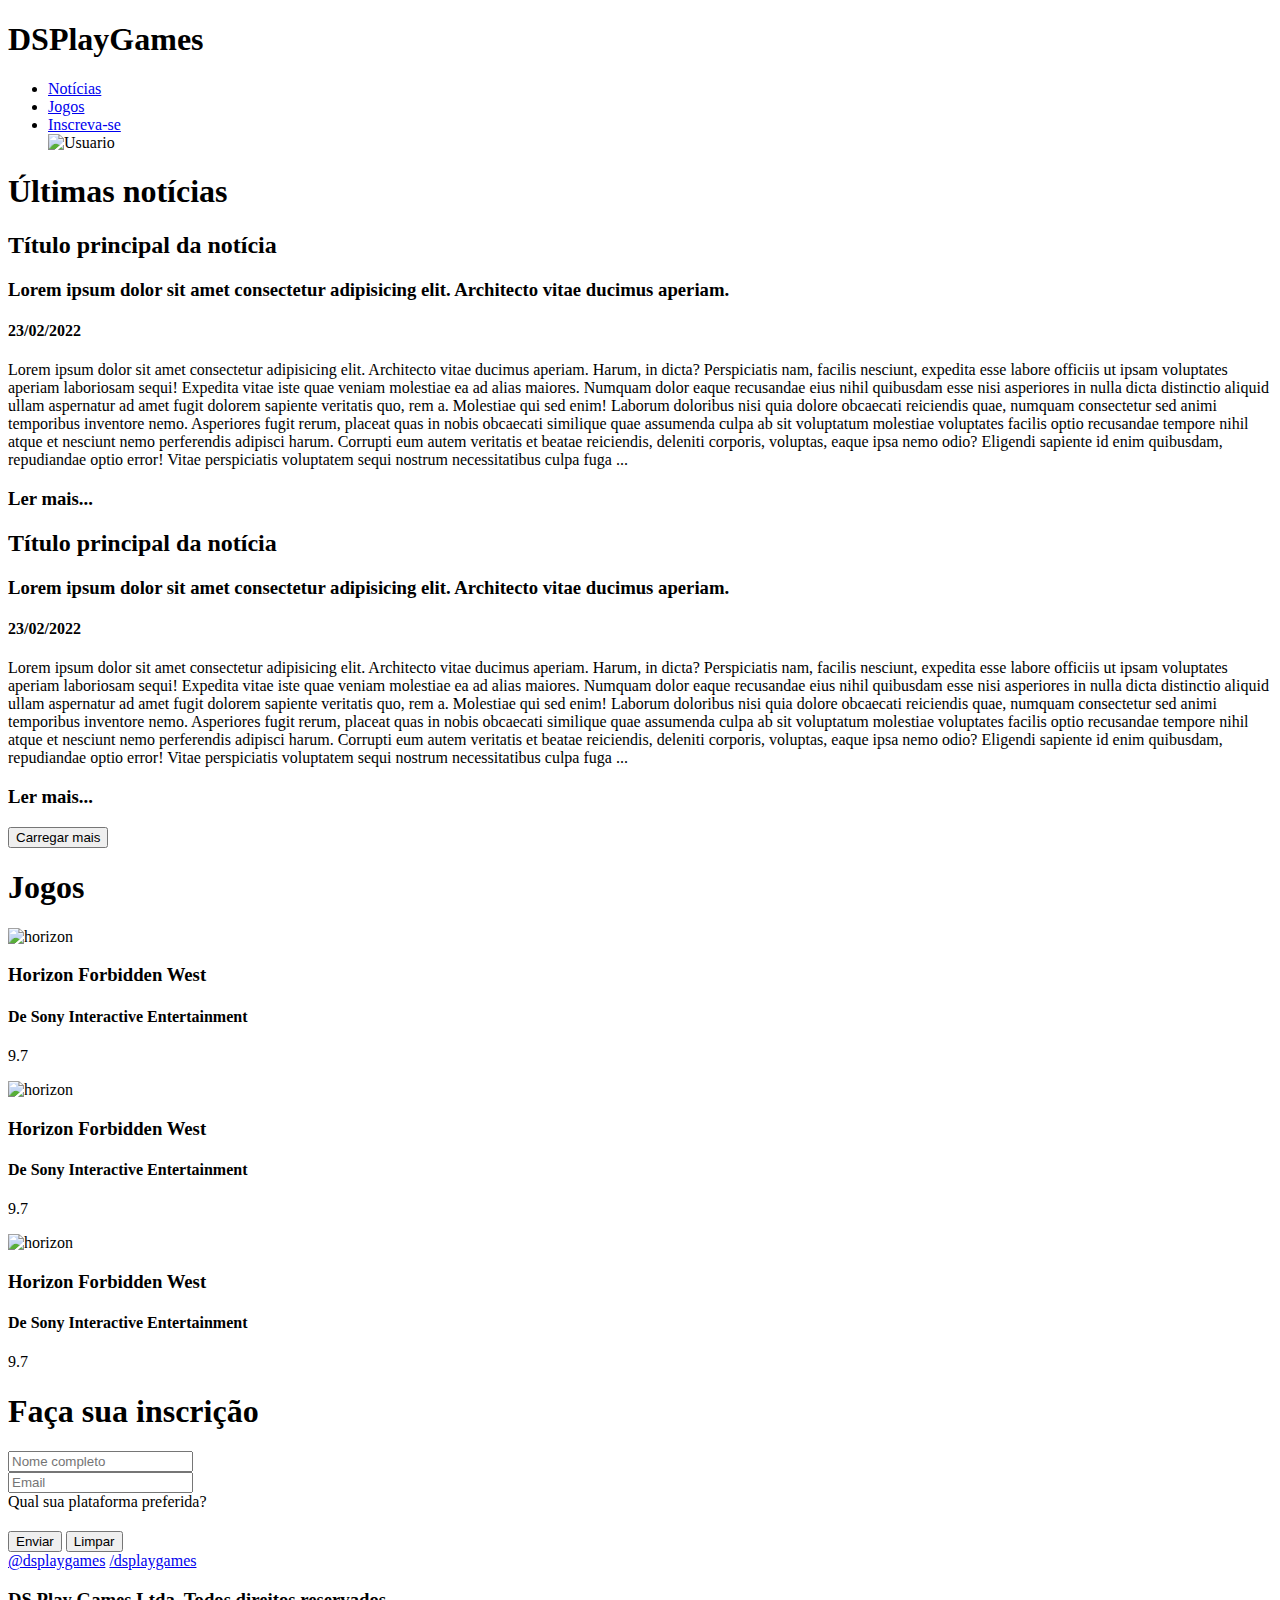
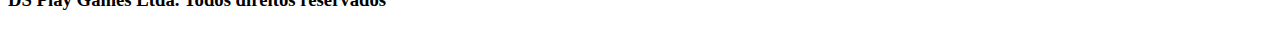
==== meuprojeto/index.html @ 6450f2ca "primeiro desafio html" ====
<!DOCTYPE html>
<html lang="en">
  <head>
    <meta charset="UTF-8" />
    <meta http-equiv="X-UA-Compatible" content="IE=edge" />
    <meta name="viewport" content="width=device-width, initial-scale=1.0" />
    <title>DSPlayGames</title>
  </head>

  <body>
    <header>
      <nav>
        <h1>DSPlayGames</h1>
        <ul>
          <li><a href="#news">Notícias</a></li>
          <li><a href="#game">Jogos</a></li>
          <li><a href="#sign-up">Inscreva-se</a></li>
          <div>
            <img src="/img/user.png" alt="Usuario" />
          </div>
        </ul>
      </nav>
    </header>
    <main>
      <section id="news">
        <h1>Últimas notícias</h1>
        <div>
          <h2>Título principal da notícia</h2>
          <h3>
            Lorem ipsum dolor sit amet consectetur adipisicing elit. Architecto
            vitae ducimus aperiam.
          </h3>
          <h4>23/02/2022</h4>
          <p>
            Lorem ipsum dolor sit amet consectetur adipisicing elit. Architecto
            vitae ducimus aperiam. Harum, in dicta? Perspiciatis nam, facilis
            nesciunt, expedita esse labore officiis ut ipsam voluptates aperiam
            laboriosam sequi! Expedita vitae iste quae veniam molestiae ea ad
            alias maiores. Numquam dolor eaque recusandae eius nihil quibusdam
            esse nisi asperiores in nulla dicta distinctio aliquid ullam
            aspernatur ad amet fugit dolorem sapiente veritatis quo, rem a.
            Molestiae qui sed enim! Laborum doloribus nisi quia dolore obcaecati
            reiciendis quae, numquam consectetur sed animi temporibus inventore
            nemo. Asperiores fugit rerum, placeat quas in nobis obcaecati
            similique quae assumenda culpa ab sit voluptatum molestiae
            voluptates facilis optio recusandae tempore nihil atque et nesciunt
            nemo perferendis adipisci harum. Corrupti eum autem veritatis et
            beatae reiciendis, deleniti corporis, voluptas, eaque ipsa nemo
            odio? Eligendi sapiente id enim quibusdam, repudiandae optio error!
            Vitae perspiciatis voluptatem sequi nostrum necessitatibus culpa
            fuga ...
          </p>
          <h3>Ler mais...</h3>
        </div>
        <div>
          <h2>Título principal da notícia</h2>
          <h3>
            Lorem ipsum dolor sit amet consectetur adipisicing elit. Architecto
            vitae ducimus aperiam.
          </h3>
          <h4>23/02/2022</h4>
          <p>
            Lorem ipsum dolor sit amet consectetur adipisicing elit. Architecto
            vitae ducimus aperiam. Harum, in dicta? Perspiciatis nam, facilis
            nesciunt, expedita esse labore officiis ut ipsam voluptates aperiam
            laboriosam sequi! Expedita vitae iste quae veniam molestiae ea ad
            alias maiores. Numquam dolor eaque recusandae eius nihil quibusdam
            esse nisi asperiores in nulla dicta distinctio aliquid ullam
            aspernatur ad amet fugit dolorem sapiente veritatis quo, rem a.
            Molestiae qui sed enim! Laborum doloribus nisi quia dolore obcaecati
            reiciendis quae, numquam consectetur sed animi temporibus inventore
            nemo. Asperiores fugit rerum, placeat quas in nobis obcaecati
            similique quae assumenda culpa ab sit voluptatum molestiae
            voluptates facilis optio recusandae tempore nihil atque et nesciunt
            nemo perferendis adipisci harum. Corrupti eum autem veritatis et
            beatae reiciendis, deleniti corporis, voluptas, eaque ipsa nemo
            odio? Eligendi sapiente id enim quibusdam, repudiandae optio error!
            Vitae perspiciatis voluptatem sequi nostrum necessitatibus culpa
            fuga ...
          </p>
          <h3>Ler mais...</h3>
        </div>
        <button onclick="">Carregar mais</button>
      </section>

      <section id="game">
        <h1>Jogos</h1>
        <div>
          <img src="/img/game.png" alt="horizon" />
          <div>
            <h3>Horizon Forbidden West</h3>
            <h4>De Sony Interactive Entertainment</h4>
            <p>9.7</p>
          </div>
        </div>
        <div>
          <img src="/img/game.png" alt="horizon" />
          <div>
            <h3>Horizon Forbidden West</h3>
            <h4>De Sony Interactive Entertainment</h4>
            <p>9.7</p>
          </div>
        </div>
        <div>
          <img src="/img/game.png" alt="horizon" />
          <div>
            <h3>Horizon Forbidden West</h3>
            <h4>De Sony Interactive Entertainment</h4>
            <p>9.7</p>
          </div>
        </div>
      </section>

      <section id="sign-up">
        <h1>Faça sua inscrição</h1>
        <div>
          <form action="">
            <div><input type="text" placeholder="Nome completo" /></div>
            <div><input type="text" placeholder="Email" /></div>
            
            <div>
              <label for="ctrl-option">Qual sua plataforma preferida?</label> 
              <option value="radio" name="level"></option>
            </div>

            <span><input type="submit" value="Enviar" /></span>
            <span><input type="reset" value="Limpar" /></span>
          </form>
        </div>
      </section>
    </main>
    <footer>
      <div>
        <div>
          <a href="mailto:@dsplaygames">@dsplaygames</a>
          <a href="/dsplaygames">/dsplaygames</a>
          <h3>DS Play Games Ltda. Todos direitos reservados</h3>
        </div>

        <a href="Política de privacidade"></a>
        <a href="Termos de uso"></a>
      </div>
    </footer>
  </body>
</html>
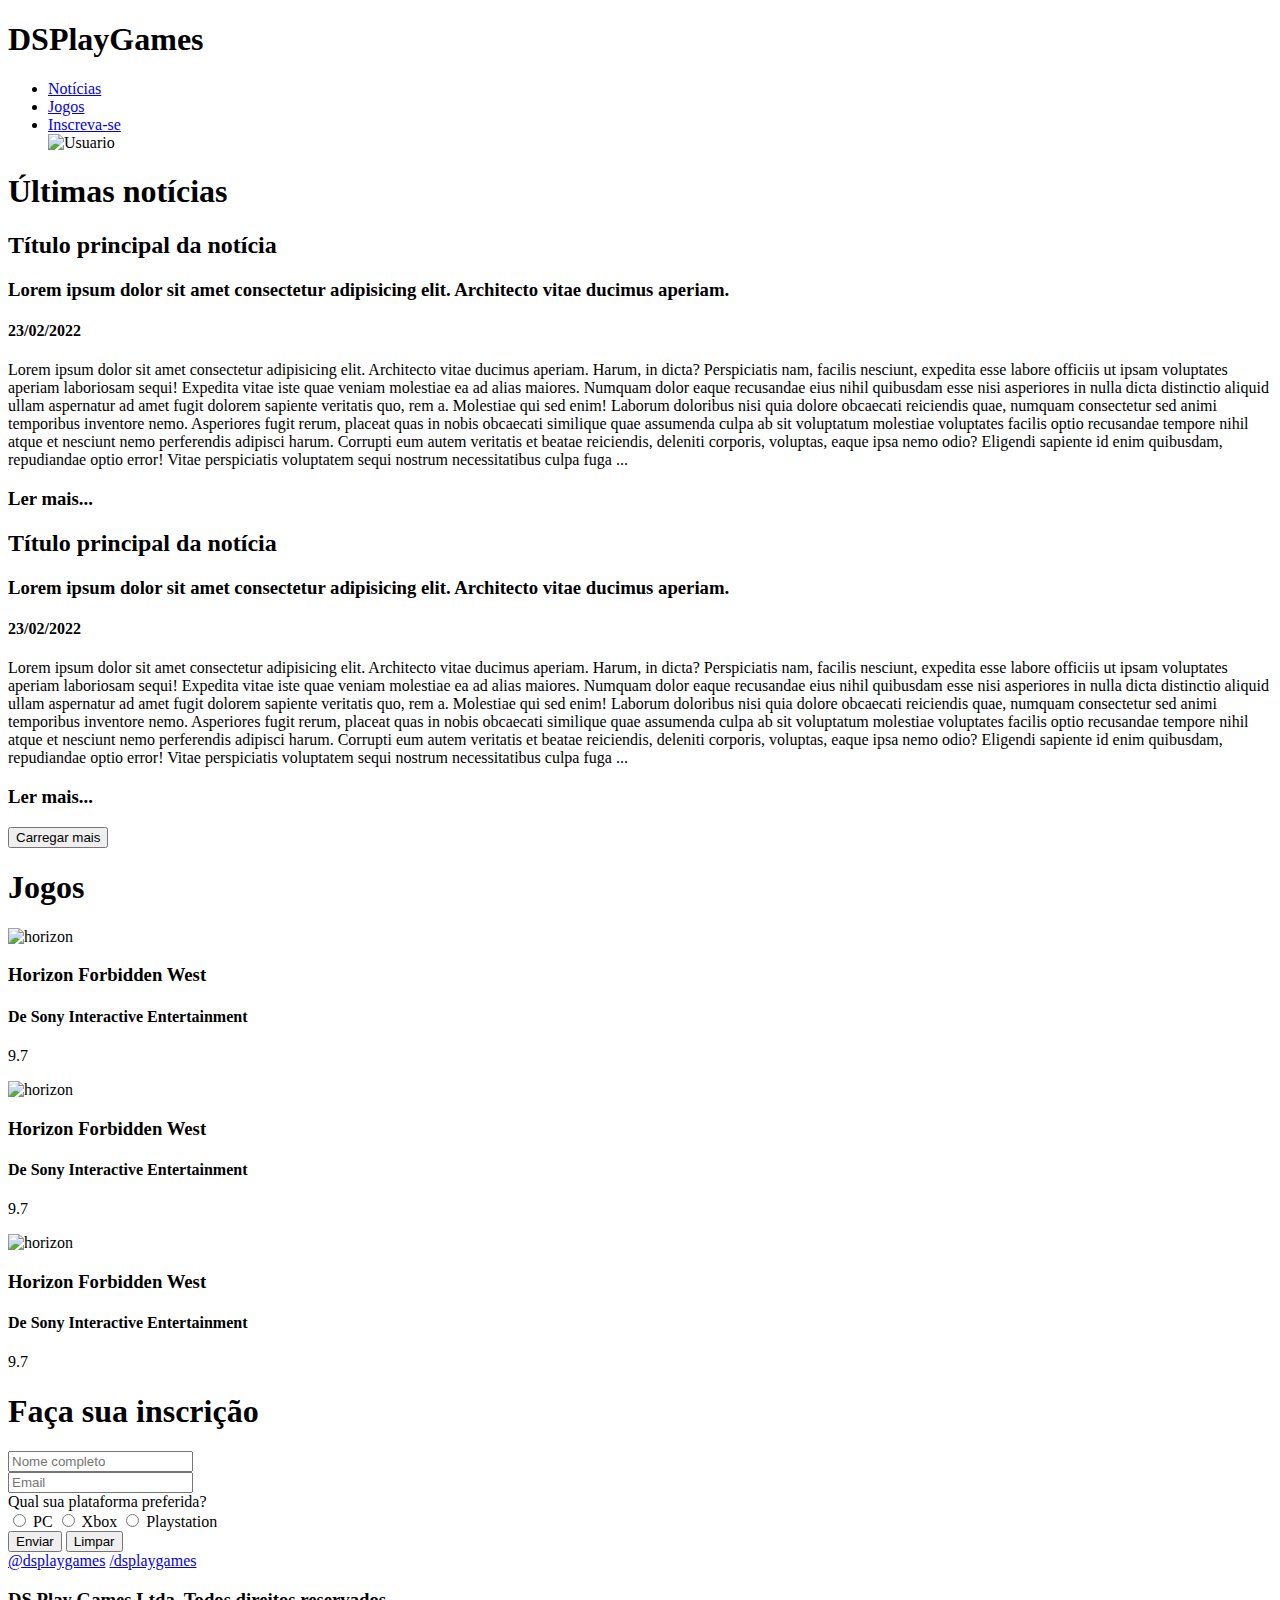
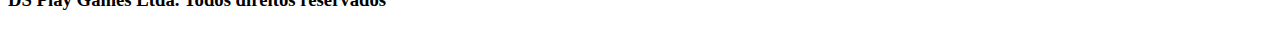
==== commit 65be4f52: "-" ====
--- a/meuprojeto/index.html
+++ b/meuprojeto/index.html
@@ -114,13 +114,26 @@
       <section id="sign-up">
         <h1>Faça sua inscrição</h1>
         <div>
-          <form action="">
+          <form>
             <div><input type="text" placeholder="Nome completo" /></div>
             <div><input type="text" placeholder="Email" /></div>
             
             <div>
               <label for="ctrl-option">Qual sua plataforma preferida?</label> 
-              <option value="radio" name="level"></option>
+              <div>
+                  <input type="radio" name="level" id="ctrl-option-1">
+                  <label for="ctrl-option-1">PC</label>
+
+                  <input type="radio" name="level" id="ctrl-option-2">
+                  <label for="ctrl-option-1">Xbox</label>
+
+                  <input type="radio" name="level" id="ctrl-option-3">
+                  <label for="ctrl-option-1">Playstation</label>
+                  
+
+
+              </div>
+              
             </div>
 
             <span><input type="submit" value="Enviar" /></span>
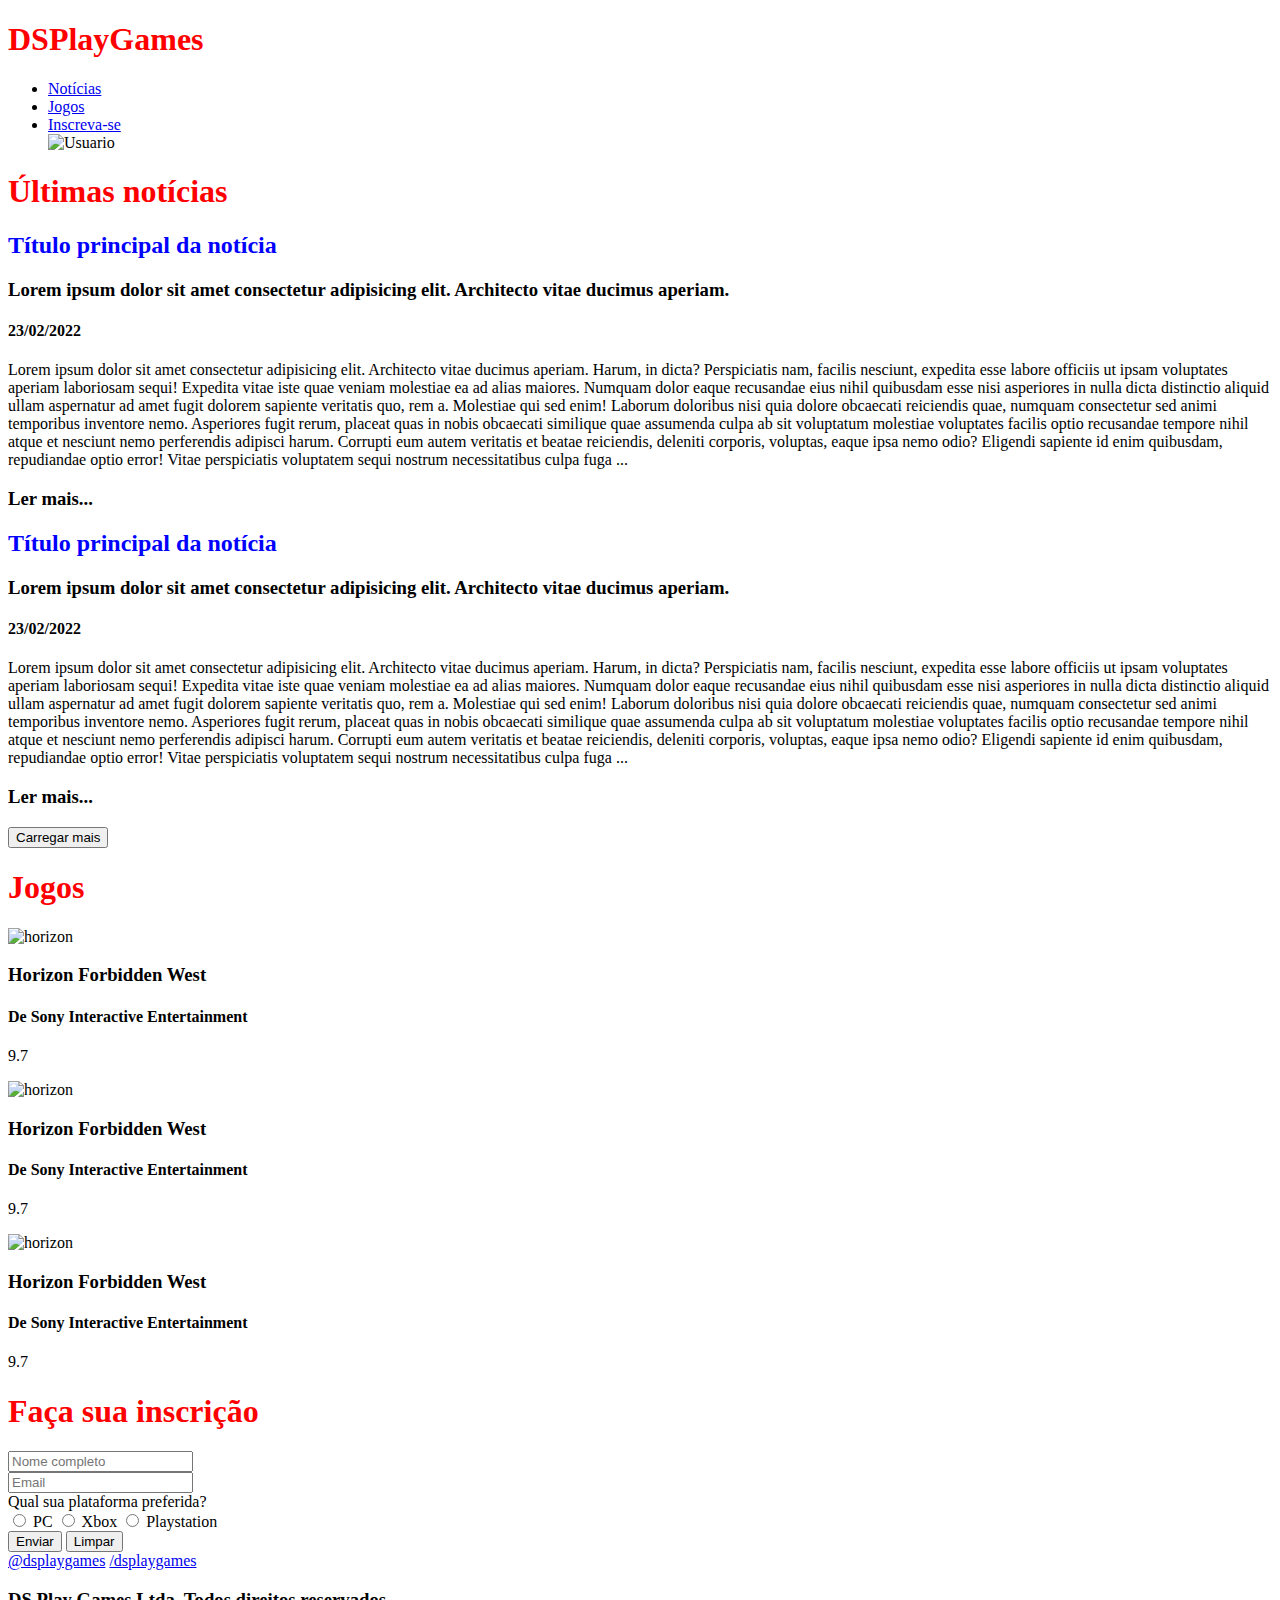
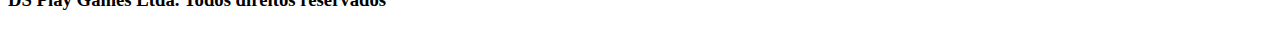
==== commit c7aa35d2: "-" ====
--- a/meuprojeto/index.html
+++ b/meuprojeto/index.html
@@ -1,158 +1,161 @@
 <!DOCTYPE html>
 <html lang="en">
-  <head>
+
+<head>
     <meta charset="UTF-8" />
     <meta http-equiv="X-UA-Compatible" content="IE=edge" />
     <meta name="viewport" content="width=device-width, initial-scale=1.0" />
     <title>DSPlayGames</title>
-  </head>
+    <link rel="stylesheet" href="./css/styles.css">
+</head>
 
-  <body>
+<body>
     <header>
-      <nav>
-        <h1>DSPlayGames</h1>
-        <ul>
-          <li><a href="#news">Notícias</a></li>
-          <li><a href="#game">Jogos</a></li>
-          <li><a href="#sign-up">Inscreva-se</a></li>
-          <div>
-            <img src="/img/user.png" alt="Usuario" />
-          </div>
-        </ul>
-      </nav>
+        <nav>
+            <h1>DSPlayGames</h1>
+            <ul>
+                <li><a href="#news">Notícias</a></li>
+                <li><a href="#game">Jogos</a></li>
+                <li><a href="#sign-up">Inscreva-se</a></li>
+                <div>
+                    <img src="/img/user.png" alt="Usuario" />
+                </div>
+            </ul>
+        </nav>
     </header>
     <main>
-      <section id="news">
-        <h1>Últimas notícias</h1>
-        <div>
-          <h2>Título principal da notícia</h2>
-          <h3>
-            Lorem ipsum dolor sit amet consectetur adipisicing elit. Architecto
-            vitae ducimus aperiam.
-          </h3>
-          <h4>23/02/2022</h4>
-          <p>
-            Lorem ipsum dolor sit amet consectetur adipisicing elit. Architecto
-            vitae ducimus aperiam. Harum, in dicta? Perspiciatis nam, facilis
-            nesciunt, expedita esse labore officiis ut ipsam voluptates aperiam
-            laboriosam sequi! Expedita vitae iste quae veniam molestiae ea ad
-            alias maiores. Numquam dolor eaque recusandae eius nihil quibusdam
-            esse nisi asperiores in nulla dicta distinctio aliquid ullam
-            aspernatur ad amet fugit dolorem sapiente veritatis quo, rem a.
-            Molestiae qui sed enim! Laborum doloribus nisi quia dolore obcaecati
-            reiciendis quae, numquam consectetur sed animi temporibus inventore
-            nemo. Asperiores fugit rerum, placeat quas in nobis obcaecati
-            similique quae assumenda culpa ab sit voluptatum molestiae
-            voluptates facilis optio recusandae tempore nihil atque et nesciunt
-            nemo perferendis adipisci harum. Corrupti eum autem veritatis et
-            beatae reiciendis, deleniti corporis, voluptas, eaque ipsa nemo
-            odio? Eligendi sapiente id enim quibusdam, repudiandae optio error!
-            Vitae perspiciatis voluptatem sequi nostrum necessitatibus culpa
-            fuga ...
-          </p>
-          <h3>Ler mais...</h3>
-        </div>
-        <div>
-          <h2>Título principal da notícia</h2>
-          <h3>
-            Lorem ipsum dolor sit amet consectetur adipisicing elit. Architecto
-            vitae ducimus aperiam.
-          </h3>
-          <h4>23/02/2022</h4>
-          <p>
-            Lorem ipsum dolor sit amet consectetur adipisicing elit. Architecto
-            vitae ducimus aperiam. Harum, in dicta? Perspiciatis nam, facilis
-            nesciunt, expedita esse labore officiis ut ipsam voluptates aperiam
-            laboriosam sequi! Expedita vitae iste quae veniam molestiae ea ad
-            alias maiores. Numquam dolor eaque recusandae eius nihil quibusdam
-            esse nisi asperiores in nulla dicta distinctio aliquid ullam
-            aspernatur ad amet fugit dolorem sapiente veritatis quo, rem a.
-            Molestiae qui sed enim! Laborum doloribus nisi quia dolore obcaecati
-            reiciendis quae, numquam consectetur sed animi temporibus inventore
-            nemo. Asperiores fugit rerum, placeat quas in nobis obcaecati
-            similique quae assumenda culpa ab sit voluptatum molestiae
-            voluptates facilis optio recusandae tempore nihil atque et nesciunt
-            nemo perferendis adipisci harum. Corrupti eum autem veritatis et
-            beatae reiciendis, deleniti corporis, voluptas, eaque ipsa nemo
-            odio? Eligendi sapiente id enim quibusdam, repudiandae optio error!
-            Vitae perspiciatis voluptatem sequi nostrum necessitatibus culpa
-            fuga ...
-          </p>
-          <h3>Ler mais...</h3>
-        </div>
-        <button onclick="">Carregar mais</button>
-      </section>
+        <section id="news">
+            <h1>Últimas notícias</h1>
+            <div>
+                <h2>Título principal da notícia</h2>
+                <h3>
+                    Lorem ipsum dolor sit amet consectetur adipisicing elit. Architecto
+                    vitae ducimus aperiam.
+                </h3>
+                <h4>23/02/2022</h4>
+                <p>
+                    Lorem ipsum dolor sit amet consectetur adipisicing elit. Architecto
+                    vitae ducimus aperiam. Harum, in dicta? Perspiciatis nam, facilis
+                    nesciunt, expedita esse labore officiis ut ipsam voluptates aperiam
+                    laboriosam sequi! Expedita vitae iste quae veniam molestiae ea ad
+                    alias maiores. Numquam dolor eaque recusandae eius nihil quibusdam
+                    esse nisi asperiores in nulla dicta distinctio aliquid ullam
+                    aspernatur ad amet fugit dolorem sapiente veritatis quo, rem a.
+                    Molestiae qui sed enim! Laborum doloribus nisi quia dolore obcaecati
+                    reiciendis quae, numquam consectetur sed animi temporibus inventore
+                    nemo. Asperiores fugit rerum, placeat quas in nobis obcaecati
+                    similique quae assumenda culpa ab sit voluptatum molestiae
+                    voluptates facilis optio recusandae tempore nihil atque et nesciunt
+                    nemo perferendis adipisci harum. Corrupti eum autem veritatis et
+                    beatae reiciendis, deleniti corporis, voluptas, eaque ipsa nemo
+                    odio? Eligendi sapiente id enim quibusdam, repudiandae optio error!
+                    Vitae perspiciatis voluptatem sequi nostrum necessitatibus culpa
+                    fuga ...
+                </p>
+                <h3>Ler mais...</h3>
+            </div>
+            <div>
+                <h2>Título principal da notícia</h2>
+                <h3>
+                    Lorem ipsum dolor sit amet consectetur adipisicing elit. Architecto
+                    vitae ducimus aperiam.
+                </h3>
+                <h4>23/02/2022</h4>
+                <p>
+                    Lorem ipsum dolor sit amet consectetur adipisicing elit. Architecto
+                    vitae ducimus aperiam. Harum, in dicta? Perspiciatis nam, facilis
+                    nesciunt, expedita esse labore officiis ut ipsam voluptates aperiam
+                    laboriosam sequi! Expedita vitae iste quae veniam molestiae ea ad
+                    alias maiores. Numquam dolor eaque recusandae eius nihil quibusdam
+                    esse nisi asperiores in nulla dicta distinctio aliquid ullam
+                    aspernatur ad amet fugit dolorem sapiente veritatis quo, rem a.
+                    Molestiae qui sed enim! Laborum doloribus nisi quia dolore obcaecati
+                    reiciendis quae, numquam consectetur sed animi temporibus inventore
+                    nemo. Asperiores fugit rerum, placeat quas in nobis obcaecati
+                    similique quae assumenda culpa ab sit voluptatum molestiae
+                    voluptates facilis optio recusandae tempore nihil atque et nesciunt
+                    nemo perferendis adipisci harum. Corrupti eum autem veritatis et
+                    beatae reiciendis, deleniti corporis, voluptas, eaque ipsa nemo
+                    odio? Eligendi sapiente id enim quibusdam, repudiandae optio error!
+                    Vitae perspiciatis voluptatem sequi nostrum necessitatibus culpa
+                    fuga ...
+                </p>
+                <h3>Ler mais...</h3>
+            </div>
+            <button onclick="">Carregar mais</button>
+        </section>
 
-      <section id="game">
-        <h1>Jogos</h1>
-        <div>
-          <img src="/img/game.png" alt="horizon" />
-          <div>
-            <h3>Horizon Forbidden West</h3>
-            <h4>De Sony Interactive Entertainment</h4>
-            <p>9.7</p>
-          </div>
-        </div>
-        <div>
-          <img src="/img/game.png" alt="horizon" />
-          <div>
-            <h3>Horizon Forbidden West</h3>
-            <h4>De Sony Interactive Entertainment</h4>
-            <p>9.7</p>
-          </div>
-        </div>
-        <div>
-          <img src="/img/game.png" alt="horizon" />
-          <div>
-            <h3>Horizon Forbidden West</h3>
-            <h4>De Sony Interactive Entertainment</h4>
-            <p>9.7</p>
-          </div>
-        </div>
-      </section>
+        <section id="game">
+            <h1>Jogos</h1>
+            <div>
+                <img src="/img/game.png" alt="horizon" />
+                <div>
+                    <h3>Horizon Forbidden West</h3>
+                    <h4>De Sony Interactive Entertainment</h4>
+                    <p>9.7</p>
+                </div>
+            </div>
+            <div>
+                <img src="/img/game.png" alt="horizon" />
+                <div>
+                    <h3>Horizon Forbidden West</h3>
+                    <h4>De Sony Interactive Entertainment</h4>
+                    <p>9.7</p>
+                </div>
+            </div>
+            <div>
+                <img src="/img/game.png" alt="horizon" />
+                <div>
+                    <h3>Horizon Forbidden West</h3>
+                    <h4>De Sony Interactive Entertainment</h4>
+                    <p>9.7</p>
+                </div>
+            </div>
+        </section>
 
-      <section id="sign-up">
-        <h1>Faça sua inscrição</h1>
-        <div>
-          <form>
-            <div><input type="text" placeholder="Nome completo" /></div>
-            <div><input type="text" placeholder="Email" /></div>
-            
+        <section id="sign-up">
+            <h1>Faça sua inscrição</h1>
             <div>
-              <label for="ctrl-option">Qual sua plataforma preferida?</label> 
-              <div>
-                  <input type="radio" name="level" id="ctrl-option-1">
-                  <label for="ctrl-option-1">PC</label>
+                <form>
+                    <div><input type="text" placeholder="Nome completo" /></div>
+                    <div><input type="text" placeholder="Email" /></div>
 
-                  <input type="radio" name="level" id="ctrl-option-2">
-                  <label for="ctrl-option-1">Xbox</label>
+                    <div>
+                        <label for="ctrl-option">Qual sua plataforma preferida?</label>
+                        <div>
+                            <input type="radio" name="level" id="ctrl-option-1">
+                            <label for="ctrl-option-1">PC</label>
 
-                  <input type="radio" name="level" id="ctrl-option-3">
-                  <label for="ctrl-option-1">Playstation</label>
-                  
+                            <input type="radio" name="level" id="ctrl-option-2">
+                            <label for="ctrl-option-1">Xbox</label>
+
+                            <input type="radio" name="level" id="ctrl-option-3">
+                            <label for="ctrl-option-1">Playstation</label>
 
 
-              </div>
-              
+
+                        </div>
+
+                    </div>
+
+                    <span><input type="submit" value="Enviar" /></span>
+                    <span><input type="reset" value="Limpar" /></span>
+                </form>
+            </div>
+        </section>
+    </main>
+    <footer>
+        <div>
+            <div>
+                <a href="mailto:@dsplaygames">@dsplaygames</a>
+                <a href="/dsplaygames">/dsplaygames</a>
+                <h3>DS Play Games Ltda. Todos direitos reservados</h3>
             </div>
 
-            <span><input type="submit" value="Enviar" /></span>
-            <span><input type="reset" value="Limpar" /></span>
-          </form>
+            <a href="Política de privacidade"></a>
+            <a href="Termos de uso"></a>
         </div>
-      </section>
-    </main>
-    <footer>
-      <div>
-        <div>
-          <a href="mailto:@dsplaygames">@dsplaygames</a>
-          <a href="/dsplaygames">/dsplaygames</a>
-          <h3>DS Play Games Ltda. Todos direitos reservados</h3>
-        </div>
+    </footer>
+</body>
 
-        <a href="Política de privacidade"></a>
-        <a href="Termos de uso"></a>
-      </div>
-    </footer>
-  </body>
-</html>
+</html>--- a/meuprojeto/css/styles.css
+++ b/meuprojeto/css/styles.css
@@ -0,0 +1,6 @@
+h1{
+    color: red;
+}
+h2 {
+    color: blue;
+}